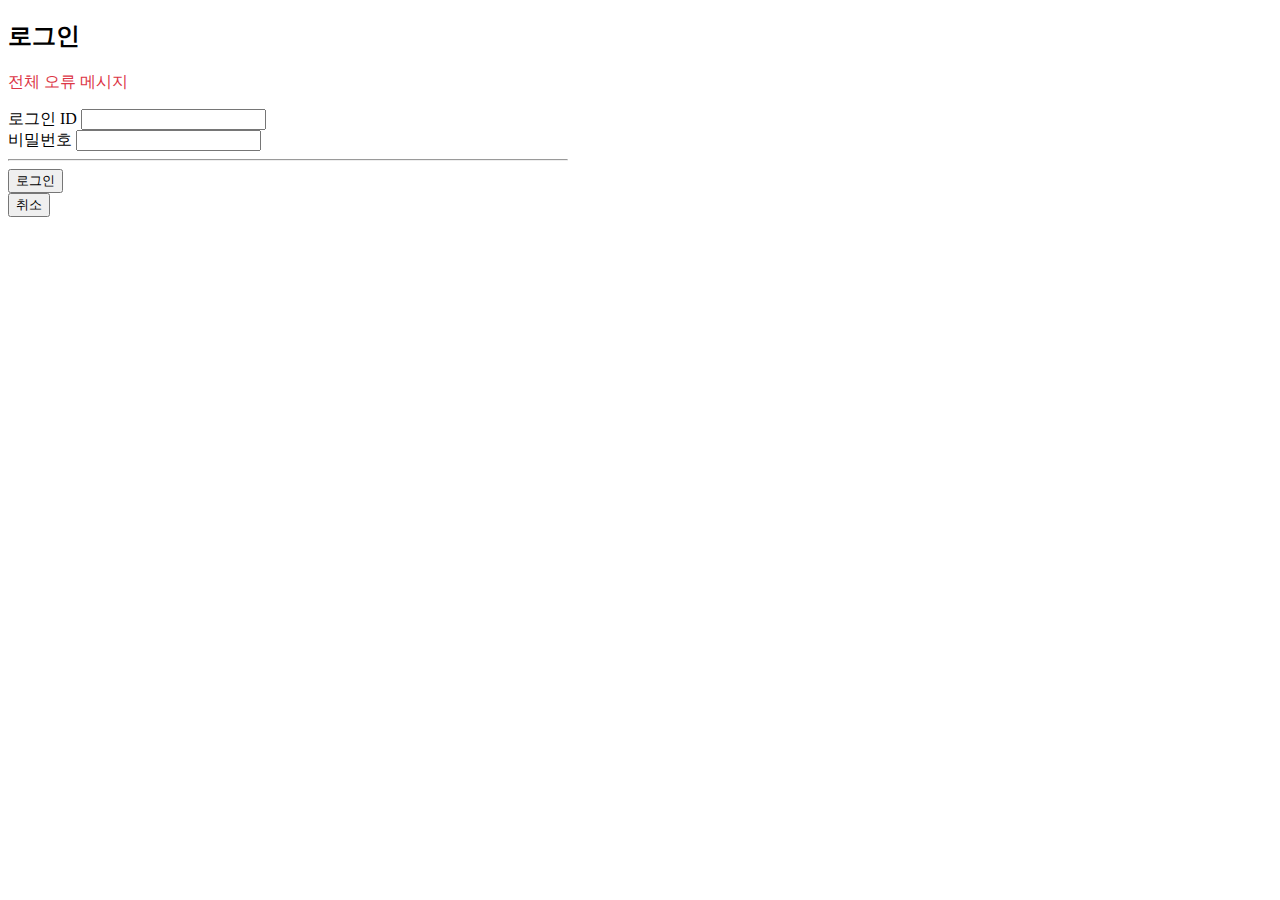
==== src/main/resources/templates/login/loginForm.html @ f05d923a "Login 학습용 커밋" ====
<!DOCTYPE HTML>
<html xmlns:th="http://www.thymeleaf.org">
<head>
  <meta charset="utf-8">
  <link href="https://cdn.jsdelivr.net/npm/bootstrap@5.2.0-beta1/dist/css/bootstrap.min.css"
        rel="stylesheet" integrity="sha384-0evHe/X+R7YkIZDRvuzKMRqM+OrBnVFBL6DOitfPri4tjfHxaWutUpFmBp4vmVor" crossorigin="anonymous">
  <style>
        .container {
            max-width: 560px;
        }
        .field-error {
            border-color: #dc3545;
            color: #dc3545;
        }
    </style>
</head>
<body>

<div class="container">

  <div class="py-5 text-center">
    <h2>로그인</h2>
  </div>

  <form action="item.html" th:action th:object="${loginForm}" method="post">

    <div th:if="${#fields.hasGlobalErrors()}">
      <p class="field-error" th:each="err : ${#fields.globalErrors()}" th:text="${err}">전체 오류 메시지</p>
    </div>

    <div>
      <label for="loginId">로그인 ID</label>
      <input type="text" id="loginId" th:field="*{loginId}" class="form-control"
             th:errorclass="field-error">
      <div class="field-error" th:errors="*{loginId}" />
    </div>
    <div>
      <label for="password">비밀번호</label>
      <input type="password" id="password" th:field="*{password}" class="form-control"
             th:errorclass="field-error">
      <div class="field-error" th:errors="*{password}" />
    </div>

    <hr class="my-4">

    <div class="row">
      <div class="col">
        <button class="w-100 btn btn-primary btn-lg" type="submit">로그인</button>
      </div>
      <div class="col">
        <button class="w-100 btn btn-secondary btn-lg" onclick="location.href='items.html'"
                th:onclick="|location.href='@{/}'|"
                type="button">취소</button>
      </div>
    </div>

  </form>

</div> <!-- /container -->
</body>
</html>
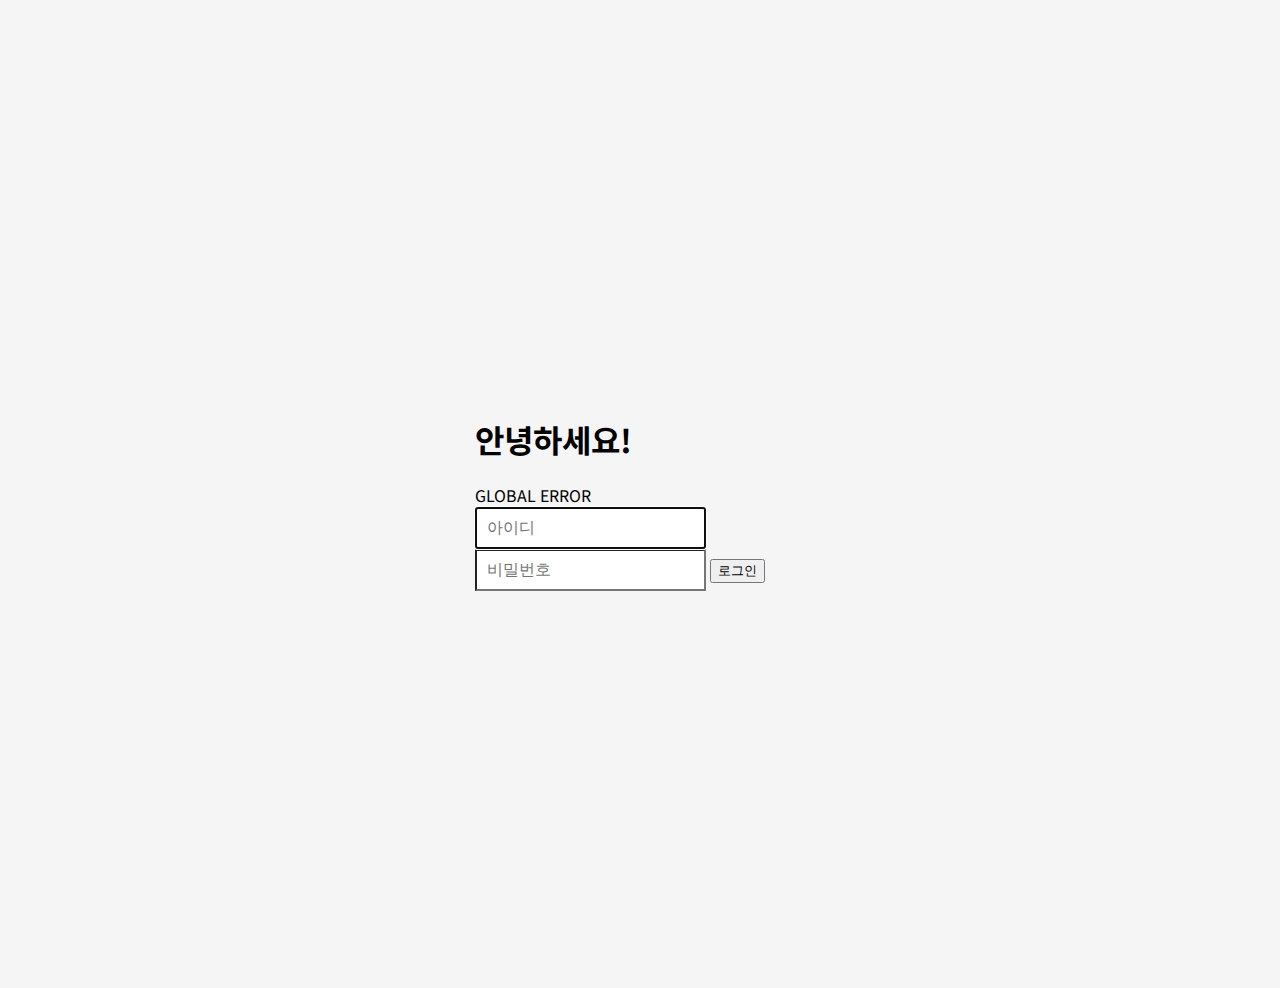
==== commit 5d53686c: "후.." ====
--- a/src/main/resources/templates/login/loginForm.html
+++ b/src/main/resources/templates/login/loginForm.html
@@ -1,61 +1,78 @@
-<!DOCTYPE HTML>
+<!DOCTYPE html>
 <html xmlns:th="http://www.thymeleaf.org">
 <head>
-  <meta charset="utf-8">
-  <link href="https://cdn.jsdelivr.net/npm/bootstrap@5.2.0-beta1/dist/css/bootstrap.min.css"
-        rel="stylesheet" integrity="sha384-0evHe/X+R7YkIZDRvuzKMRqM+OrBnVFBL6DOitfPri4tjfHxaWutUpFmBp4vmVor" crossorigin="anonymous">
   <style>
-        .container {
-            max-width: 560px;
-        }
-        .field-error {
+    @import url('https://fonts.googleapis.com/css2?family=Noto+Sans+KR:wght@100&display=swap');
+    html, body {
+      height: 100%;
+      font-family: 'Noto Sans KR', sans-serif;
+    }
+    body {
+      display: -ms-flexbox;
+      display: -webkit-box;
+      display: flex;
+      -ms-flex-align: center;
+      -ms-flex-pack: center;
+      -webkit-box-align: center;
+      align-items: center;
+      -webkit-box-pack: center;
+      justify-content: center;
+      padding-top: 40px;
+      padding-bottom: 40px;
+      background-color: #f5f5f5;
+    }
+    .form-signin {
+      width: 100%;
+      max-width: 330px;
+      padding: 15px;
+      margin: 0 auto;
+    }
+    .form-signin .checkbox {
+      font-weight: 400;
+    }
+    .form-signin .form-control {
+      position: relative;
+      box-sizing: border-box;
+      height: auto;
+      padding: 10px;
+      font-size: 16px;
+    }
+    .form-signin .form-control:focus {
+      z-index: 2;
+    }
+    .form-signin input[type="email"] {
+      margin-bottom: -1px;
+      border-bottom-right-radius: 0;
+      border-bottom-left-radius: 0;
+    }
+    .form-signin input[type="password"] {
+      margin-bottom: 10px;
+      border-top-left-radius: 0;
+      border-top-right-radius: 0;
+    }
+    .field-error {
             border-color: #dc3545;
             color: #dc3545;
-        }
-    </style>
+    }
+  </style>
+  <meta charset="utf-8">
+  <link href="https://cdn.jsdelivr.net/npm/bootstrap@5.1.3/dist/css/bootstrap.min.css" rel="stylesheet" integrity="sha384-1BmE4kWBq78iYhFldvKuhfTAU6auU8tT94WrHftjDbrCEXSU1oBoqyl2QvZ6jIW3" crossorigin="anonymous">
 </head>
-<body>
-
-<div class="container">
-
-  <div class="py-5 text-center">
-    <h2>로그인</h2>
-  </div>
-
-  <form action="item.html" th:action th:object="${loginForm}" method="post">
-
+<body class="text-center">
+  <form class="form-signin" method="post" th:action th:object="${loginForm}">
+    <h1 class="h3 mb-3">안녕하세요!</h1>
     <div th:if="${#fields.hasGlobalErrors()}">
-      <p class="field-error" th:each="err : ${#fields.globalErrors()}" th:text="${err}">전체 오류 메시지</p>
-    </div>
-
-    <div>
-      <label for="loginId">로그인 ID</label>
-      <input type="text" id="loginId" th:field="*{loginId}" class="form-control"
-             th:errorclass="field-error">
-      <div class="field-error" th:errors="*{loginId}" />
-    </div>
-    <div>
-      <label for="password">비밀번호</label>
-      <input type="password" id="password" th:field="*{password}" class="form-control"
-             th:errorclass="field-error">
-      <div class="field-error" th:errors="*{password}" />
-    </div>
-
-    <hr class="my-4">
-
-    <div class="row">
-      <div class="col">
-        <button class="w-100 btn btn-primary btn-lg" type="submit">로그인</button>
-      </div>
-      <div class="col">
-        <button class="w-100 btn btn-secondary btn-lg" onclick="location.href='items.html'"
-                th:onclick="|location.href='@{/}'|"
-                type="button">취소</button>
+      <div class="alert alert-danger" role="alert" th:each="err : ${#fields.globalErrors()}" th:text="${err}">
+        GLOBAL ERROR
       </div>
     </div>
-
+    <input type="text" class="form-control mb-2" placeholder="아이디"
+           th:field="*{loginId}"
+           required autofocus>
+    <input type="password" id="inputPassword" class="form-control" placeholder="비밀번호"
+           th:field="*{password}"
+           required>
+    <button class="btn btn-lg btn-primary btn-block" type="submit">로그인</button>
   </form>
-
-</div> <!-- /container -->
 </body>
 </html>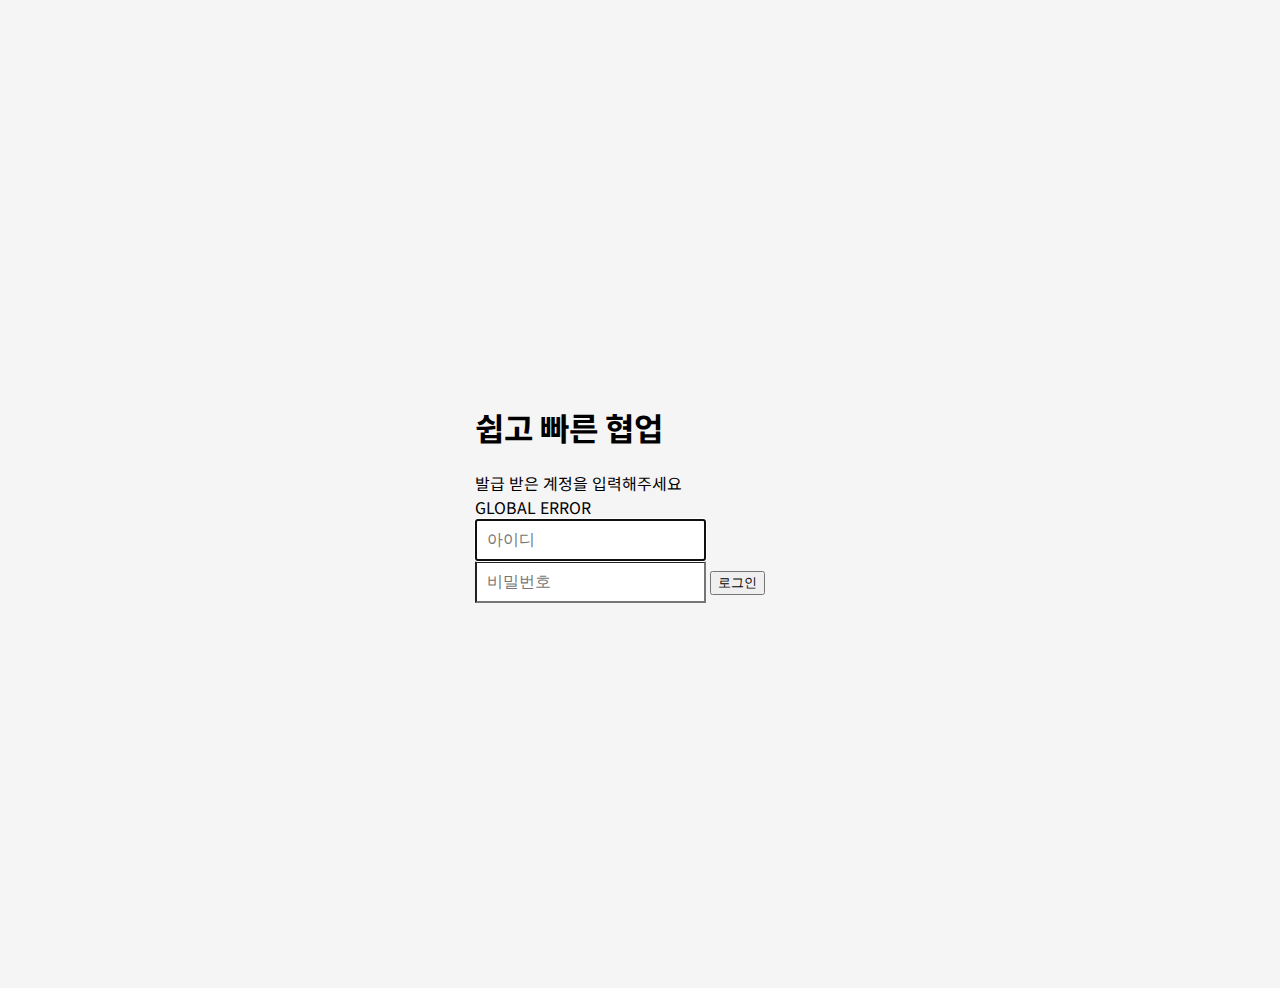
==== commit ee23b9fd: "semi final" ====
--- a/src/main/resources/templates/login/loginForm.html
+++ b/src/main/resources/templates/login/loginForm.html
@@ -60,7 +60,10 @@
 </head>
 <body class="text-center">
   <form class="form-signin" method="post" th:action th:object="${loginForm}">
-    <h1 class="h3 mb-3">안녕하세요!</h1>
+    <h1 class="h3 mb-3 text"></h1>
+    <div class="alert alert-success" role="alert">
+      발급 받은 계정을 입력해주세요
+    </div>
     <div th:if="${#fields.hasGlobalErrors()}">
       <div class="alert alert-danger" role="alert" th:each="err : ${#fields.globalErrors()}" th:text="${err}">
         GLOBAL ERROR
@@ -74,5 +77,19 @@
            required>
     <button class="btn btn-lg btn-primary btn-block" type="submit">로그인</button>
   </form>
+<script>
+  const content = "쉽고 빠른 협업을 위한 최고의 시스템.";
+  const text = document.querySelector(".text");
+  let i = 0;
+
+  function typing(){
+      if (i < content.length) {
+      let txt = content.charAt(i);
+      text.innerHTML += txt;
+      i++;
+      }
+  }
+  setInterval(typing, 150)
+</script>
 </body>
 </html>